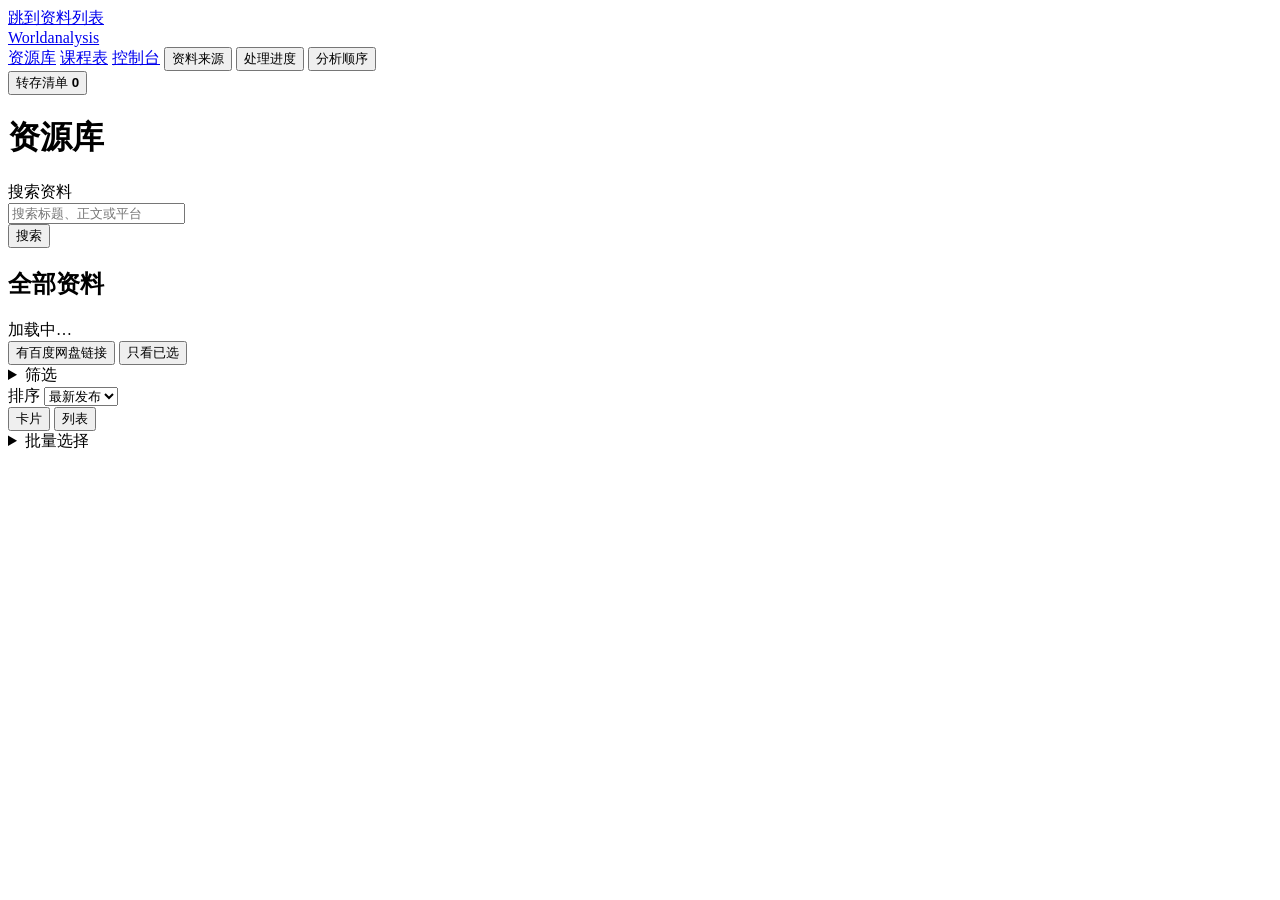
==== _ingest/wangzjk-to-pan/v4-review/public/index.html @ 376b5730 "Connect the operator console and repeatable local commands" ====
<!doctype html>
<html lang="zh-CN">
<head>
  <meta charset="utf-8">
  <meta name="viewport" content="width=device-width, initial-scale=1">
  <meta name="referrer" content="no-referrer">
  <title>Worldanalysis · 资源库</title>
  <link rel="stylesheet" href="/style.css">
  <link rel="stylesheet" href="/priority.css">
  <script defer src="/app.js"></script>
  <script defer src="/production.js"></script>
  <script defer src="/priority.js"></script>
</head>
<body>
<a class="skip" href="#results">跳到资料列表</a>
<header class="masthead">
  <div class="shell masthead-inner">
    <a class="brand" href="/" aria-label="Worldanalysis 资源库">
      <span class="brand-icon" aria-hidden="true"><i></i><i></i><i></i></span>
      <span>Worldanalysis</span>
    </a>
    <nav class="masthead-nav" aria-label="资源库导航">
      <a href="/" aria-current="page">资源库</a>
      <a href="/courses">课程表</a>
      <a href="/control">控制台</a>
      <button id="progress" type="button">资料来源</button>
      <button id="local-open" type="button">处理进度</button>
      <button id="analysis-open" type="button" aria-haspopup="dialog" aria-controls="analysis-order">分析顺序</button>
    </nav>
    <button id="queue" class="queue-button" type="button">转存清单 <b id="chosen">0</b></button>
  </div>
</header>
<main class="shell library" id="results">
  <div class="library-head">
    <h1>资源库</h1>
    <form class="search-form" id="filters" role="search">
      <label class="sr" for="q">搜索资料</label>
      <div class="search-box"><span class="search-icon" aria-hidden="true"></span><input id="q" type="search" name="q" maxlength="200" autocomplete="off" placeholder="搜索标题、正文或平台"></div>
      <button class="primary" type="submit">搜索</button>
    </form>
  </div>
  <nav class="topics" aria-label="业务主题" id="topics"></nav>
  <div class="directory" aria-labelledby="result-title">
    <div class="results-bar">
      <div class="result-label"><h2 id="result-title" tabindex="-1">全部资料</h2><span id="result-count" role="status">加载中…</span></div>
      <div class="results-actions">
        <button class="filter-toggle" id="available" type="button" aria-pressed="false">有百度网盘链接</button>
        <button class="filter-toggle" id="selected" type="button" aria-pressed="false">只看已选</button>
        <details class="popover extra-filters" id="more-filters">
          <summary><span class="filter-icon" aria-hidden="true"></span>筛选<span id="filter-count" class="small-count" hidden></span></summary>
          <div class="popover-content filter-fields">
            <label for="status">转存状态</label><select id="status" name="status"><option value="">全部状态</option></select>
            <label for="site">内容来源</label><select id="site" name="site"><option value="">全部来源</option></select>
            <div class="dates">
              <div><label for="from">发布起始日</label><input name="from" id="from" type="date"></div>
              <div><label for="to">发布截止日</label><input name="to" id="to" type="date"></div>
            </div>
            <div class="filter-footer"><button id="reset" type="button">清除筛选</button><button id="apply-filters" class="primary" type="button">应用筛选</button></div>
          </div>
        </details>
        <label class="sr" for="order">排序</label>
        <select id="order" class="order" name="order"><option value="newest">最新发布</option><option value="oldest">最早发布</option><option value="title">按标题</option></select>
        <div class="view-switch" role="group" aria-label="呈现方式">
          <button type="button" id="grid" aria-pressed="true"><span class="grid-icon" aria-hidden="true"></span>卡片</button>
          <button type="button" id="list" aria-pressed="false"><span class="list-icon" aria-hidden="true"></span>列表</button>
        </div>
        <details class="popover bulk" id="bulk">
          <summary>批量选择</summary>
          <div class="popover-content bulk-options">
            <button data-scope="page" type="button" disabled>本页全选</button>
            <button data-scope="filtered" type="button" disabled>筛选结果全选</button>
            <button data-scope="site_all" type="button" disabled>全库全选</button>
            <p id="bulk-limit-note" class="muted" hidden></p>
          </div>
        </details>
      </div>
    </div>
    <p id="selection" class="selection-note" role="status" hidden></p>
    <div class="notice error-line" role="alert" id="error" hidden></div>
    <div id="cards" class="cards grid" aria-busy="true"></div>
    <div id="empty" class="empty" hidden>
      <p>没有符合条件的资料。</p><button type="button" id="empty-reset">清除筛选</button>
    </div>
    <nav id="pagination" class="pagination" aria-label="目录分页" hidden>
      <div id="page-controls" class="page-controls" role="group" aria-label="首页、相邻页和末页">
        <button id="first" type="button" disabled>首页</button>
        <button id="prev" type="button" disabled>上一页</button>
        <button id="next" type="button" disabled>下一页</button>
        <button id="last" type="button" disabled>末页</button>
      </div>
      <div id="page-numbers" class="page-numbers" role="group" aria-label="相邻页码"></div>
      <div class="page-position">
        <span id="page-label" role="status" aria-atomic="true"></span>
        <form id="page-jump" class="page-jump">
          <label for="jump-number">跳到</label>
          <input id="jump-number" name="page" type="number" min="1" step="1" inputmode="numeric" required disabled>
          <button id="jump-submit" type="submit" disabled>前往</button>
        </form>
      </div>
    </nav>
  </div>
</main>

<dialog id="reader" class="drawer reader" aria-labelledby="reader-title">
  <div class="drawer-frame">
    <header class="drawer-top reader-top">
      <div class="reader-nav" role="group" aria-label="阅读导航"><button type="button" id="reader-prev" disabled>上篇</button><button type="button" id="reader-next" disabled>下篇</button></div>
      <div id="reader-selection"></div>
      <button type="button" class="close-button" aria-label="关闭详情" data-close autofocus>关闭</button>
    </header>
    <div class="drawer-scroll" id="reader-scroll">
      <div class="reading">
        <header class="article-heading"><p id="reader-meta" class="muted" hidden></p><h2 id="reader-title">资料详情</h2></header>
        <div id="reader-body"></div>
      </div>
    </div>
  </div>
</dialog>

<dialog id="draft" class="drawer selection-drawer" aria-labelledby="draft-title">
  <div class="drawer-frame">
    <header class="drawer-top"><h2 id="draft-title">转存清单</h2><button type="button" class="close-button" data-close autofocus>关闭</button></header>
    <div class="drawer-scroll dialog-body">
      <div class="queue-heading"><p id="draft-note" class="muted" role="status"></p><button id="clear-all" type="button" class="quiet-button">清空选择</button></div>
      <ol id="draft-rows" class="draft-rows"></ol>
      <nav id="draft-pages" class="pagination" aria-label="转存清单分页" hidden></nav>
    </div>
    <footer class="drawer-bottom" id="draft-actions" hidden>
      <p id="review" class="muted" role="status" hidden></p>
      <div class="queue-actions"><label for="mode">处理顺序</label><select id="mode"><option value="ready_ordered">就绪项优先</option><option value="strict">按所选顺序</option></select><button id="freeze" type="button">保存顺序</button><button id="preconfirm-open" class="primary" type="button">核对转存</button></div>
    </footer>
  </div>
</dialog>
<dialog id="analysis-order" class="drawer analysis-drawer" aria-labelledby="analysis-title">
  <div class="drawer-frame">
    <header class="drawer-top"><h2 id="analysis-title">分析顺序</h2><button type="button" class="close-button" data-close autofocus>关闭</button></header>
    <div class="drawer-scroll dialog-body" id="analysis-body"></div>
  </div>
</dialog>

<dialog id="confirm" class="modal" aria-labelledby="confirm-title">
  <header class="drawer-top"><h2 id="confirm-title">核对选择</h2></header>
  <div class="dialog-body"><p id="confirm-text"></p><div class="modal-actions"><button type="button" data-close autofocus>取消</button><button id="apply-bulk" class="primary" type="button">确定</button></div></div>
</dialog>

<dialog id="overview" class="drawer compact-drawer" aria-labelledby="overview-title">
  <div class="drawer-frame">
    <header class="drawer-top"><h2 id="overview-title">资料来源</h2><button type="button" class="close-button" data-close autofocus>关闭</button></header>
    <div class="drawer-scroll dialog-body" id="overview-body"></div>
  </div>
</dialog>
<dialog id="local-status" class="drawer progress-drawer" aria-labelledby="local-title">
  <div class="drawer-frame">
    <header class="drawer-top"><h2 id="local-title">处理进度</h2><button type="button" class="close-button" id="local-close" autofocus>关闭</button></header>
    <div class="drawer-scroll dialog-body" id="local-body"></div>
  </div>
</dialog>
<dialog id="preconfirmation" class="drawer compact-drawer" aria-labelledby="preconfirmation-title">
  <div class="drawer-frame">
    <header class="drawer-top"><h2 id="preconfirmation-title">核对转存</h2><button type="button" class="close-button" id="preconfirm-close" autofocus>关闭</button></header>
    <div class="drawer-scroll dialog-body" id="preconfirm-body"></div>
  </div>
</dialog>
</body>
</html>
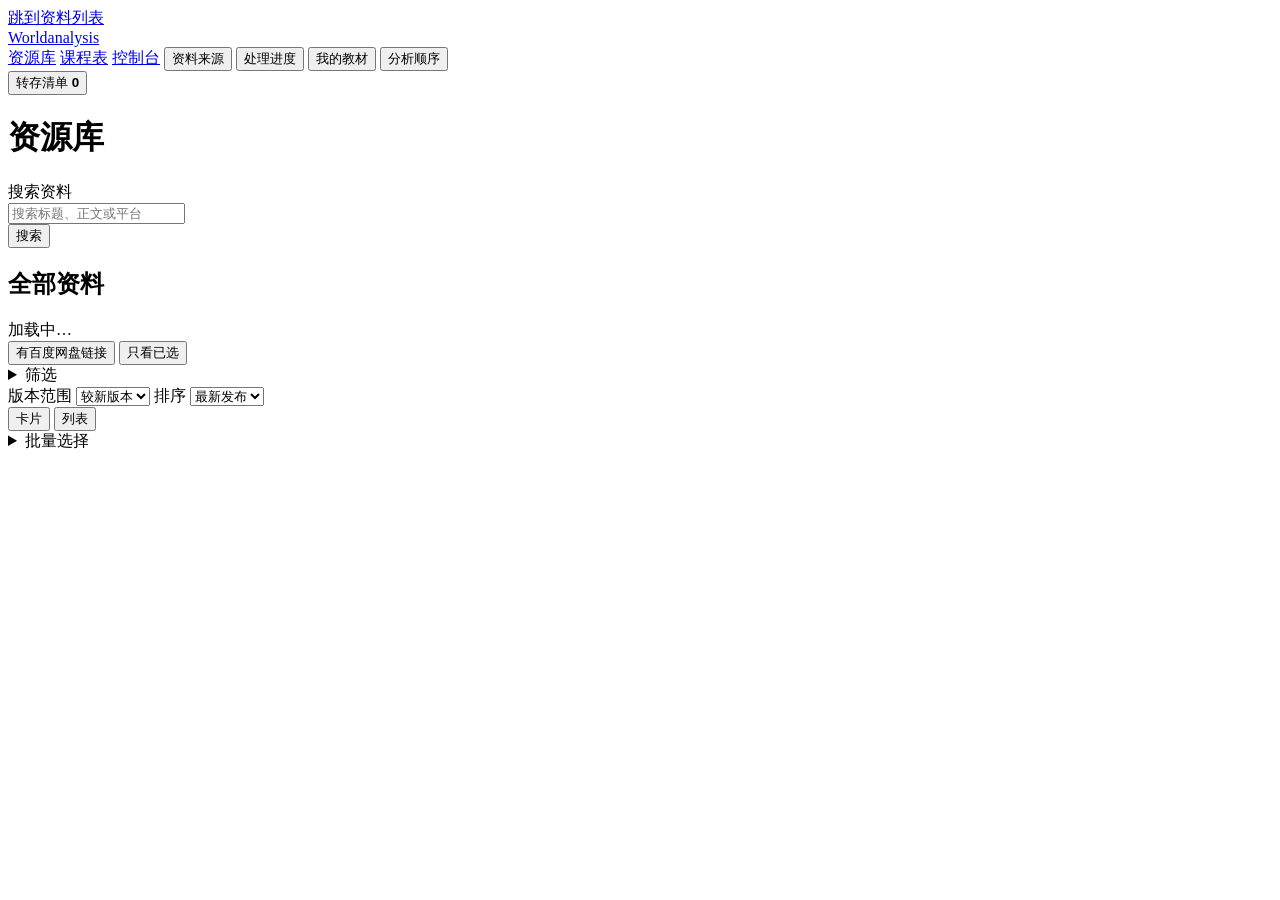
==== commit 435ca241: "Publish Worldanalysis V2 course and catalog improvements" ====
--- a/_ingest/wangzjk-to-pan/v4-review/public/index.html
+++ b/_ingest/wangzjk-to-pan/v4-review/public/index.html
@@ -7,11 +7,13 @@
   <title>Worldanalysis · 资源库</title>
   <link rel="stylesheet" href="/style.css">
   <link rel="stylesheet" href="/priority.css">
+  <script defer src="/catalog-facets.js"></script>
+  <script defer src="/selection.js"></script>
   <script defer src="/app.js"></script>
   <script defer src="/production.js"></script>
   <script defer src="/priority.js"></script>
 </head>
-<body>
+<body class="catalog-page">
 <a class="skip" href="#results">跳到资料列表</a>
 <header class="masthead">
   <div class="shell masthead-inner">
@@ -21,10 +23,12 @@
     </a>
     <nav class="masthead-nav" aria-label="资源库导航">
       <a href="/" aria-current="page">资源库</a>
-      <a href="/courses">课程表</a>
+      <a href="/courses" id="catalog-calendar-link">课程表</a>
+      <button id="playbooks-open" type="button" aria-haspopup="dialog" aria-controls="playbooks" hidden>玩法专题</button>
       <a href="/control">控制台</a>
       <button id="progress" type="button">资料来源</button>
       <button id="local-open" type="button">处理进度</button>
+      <button id="local-library-open" type="button">我的教材</button>
       <button id="analysis-open" type="button" aria-haspopup="dialog" aria-controls="analysis-order">分析顺序</button>
     </nav>
     <button id="queue" class="queue-button" type="button">转存清单 <b id="chosen">0</b></button>
@@ -39,7 +43,9 @@
       <button class="primary" type="submit">搜索</button>
     </form>
   </div>
-  <nav class="topics" aria-label="业务主题" id="topics"></nav>
+  <nav class="topics category-facets" aria-label="业务分类" id="topics"></nav>
+  <nav class="topics platform-facets" aria-label="适用平台" id="platforms"></nav>
+  <nav class="topics subcategory-facets" aria-label="业务细分" id="subcategories" hidden></nav>
   <div class="directory" aria-labelledby="result-title">
     <div class="results-bar">
       <div class="result-label"><h2 id="result-title" tabindex="-1">全部资料</h2><span id="result-count" role="status">加载中…</span></div>
@@ -58,6 +64,8 @@
             <div class="filter-footer"><button id="reset" type="button">清除筛选</button><button id="apply-filters" class="primary" type="button">应用筛选</button></div>
           </div>
         </details>
+        <label class="sr" for="versions">版本范围</label>
+        <select id="versions" class="order" name="versions"><option value="latest">较新版本</option><option value="all">全部版本</option></select>
         <label class="sr" for="order">排序</label>
         <select id="order" class="order" name="order"><option value="newest">最新发布</option><option value="oldest">最早发布</option><option value="title">按标题</option></select>
         <div class="view-switch" role="group" aria-label="呈现方式">
@@ -75,28 +83,31 @@
         </details>
       </div>
     </div>
-    <p id="selection" class="selection-note" role="status" hidden></p>
+    <div id="selection-tools" class="selection-tools" hidden>
+      <span id="selection" class="selection-note" role="status"></span>
+      <button id="clear-page-selection" type="button">取消本页选择</button>
+      <button id="clear-catalog-selection" type="button">清空选择</button>
+    </div>
     <div class="notice error-line" role="alert" id="error" hidden></div>
     <div id="cards" class="cards grid" aria-busy="true"></div>
     <div id="empty" class="empty" hidden>
       <p>没有符合条件的资料。</p><button type="button" id="empty-reset">清除筛选</button>
     </div>
-    <nav id="pagination" class="pagination" aria-label="目录分页" hidden>
-      <div id="page-controls" class="page-controls" role="group" aria-label="首页、相邻页和末页">
-        <button id="first" type="button" disabled>首页</button>
-        <button id="prev" type="button" disabled>上一页</button>
-        <button id="next" type="button" disabled>下一页</button>
-        <button id="last" type="button" disabled>末页</button>
+    <nav id="pagination" class="catalog-pagination" aria-label="目录分页" hidden>
+      <span id="page-range" role="status" aria-atomic="true"></span>
+      <div class="page-controls">
+        <button id="first" class="page-edge" type="button" aria-label="首页" title="首页" disabled><span aria-hidden="true">«</span></button>
+        <button id="prev" class="page-direction" type="button" aria-label="上一页" title="上一页" disabled><span aria-hidden="true">‹</span><span class="page-direction-label">上一页</span></button>
+        <ul id="page-numbers" class="page-numbers" aria-label="直接选择页码"></ul>
+        <span id="page-label" class="page-compact-location" aria-current="page"></span>
+        <button id="next" class="page-direction" type="button" aria-label="下一页" title="下一页" disabled><span class="page-direction-label">下一页</span><span aria-hidden="true">›</span></button>
+        <button id="last" class="page-edge" type="button" aria-label="末页" title="末页" disabled><span aria-hidden="true">»</span></button>
       </div>
-      <div id="page-numbers" class="page-numbers" role="group" aria-label="相邻页码"></div>
-      <div class="page-position">
-        <span id="page-label" role="status" aria-atomic="true"></span>
-        <form id="page-jump" class="page-jump">
-          <label for="jump-number">跳到</label>
-          <input id="jump-number" name="page" type="number" min="1" step="1" inputmode="numeric" required disabled>
-          <button id="jump-submit" type="submit" disabled>前往</button>
-        </form>
-      </div>
+      <form id="page-jump" class="page-jump">
+        <label for="jump-number">跳页</label>
+        <input id="jump-number" name="page" type="number" min="1" step="1" inputmode="numeric" required disabled>
+        <button id="jump-submit" type="submit" disabled>前往</button>
+      </form>
     </nav>
   </div>
 </main>
@@ -110,7 +121,7 @@
     </header>
     <div class="drawer-scroll" id="reader-scroll">
       <div class="reading">
-        <header class="article-heading"><p id="reader-meta" class="muted" hidden></p><h2 id="reader-title">资料详情</h2></header>
+        <header class="article-heading"><p id="reader-meta" class="muted" hidden></p><h2 id="reader-title">资料详情</h2><p id="reader-state" class="reader-state" hidden></p></header>
         <div id="reader-body"></div>
       </div>
     </div>
@@ -135,6 +146,13 @@
   <div class="drawer-frame">
     <header class="drawer-top"><h2 id="analysis-title">分析顺序</h2><button type="button" class="close-button" data-close autofocus>关闭</button></header>
     <div class="drawer-scroll dialog-body" id="analysis-body"></div>
+  </div>
+</dialog>
+
+<dialog id="playbooks" class="drawer" aria-labelledby="playbooks-title">
+  <div class="drawer-frame">
+    <header class="drawer-top"><h2 id="playbooks-title">玩法专题</h2><button type="button" class="close-button" data-close autofocus>关闭</button></header>
+    <div class="drawer-scroll dialog-body" id="playbooks-body" aria-live="polite"></div>
   </div>
 </dialog>
 
